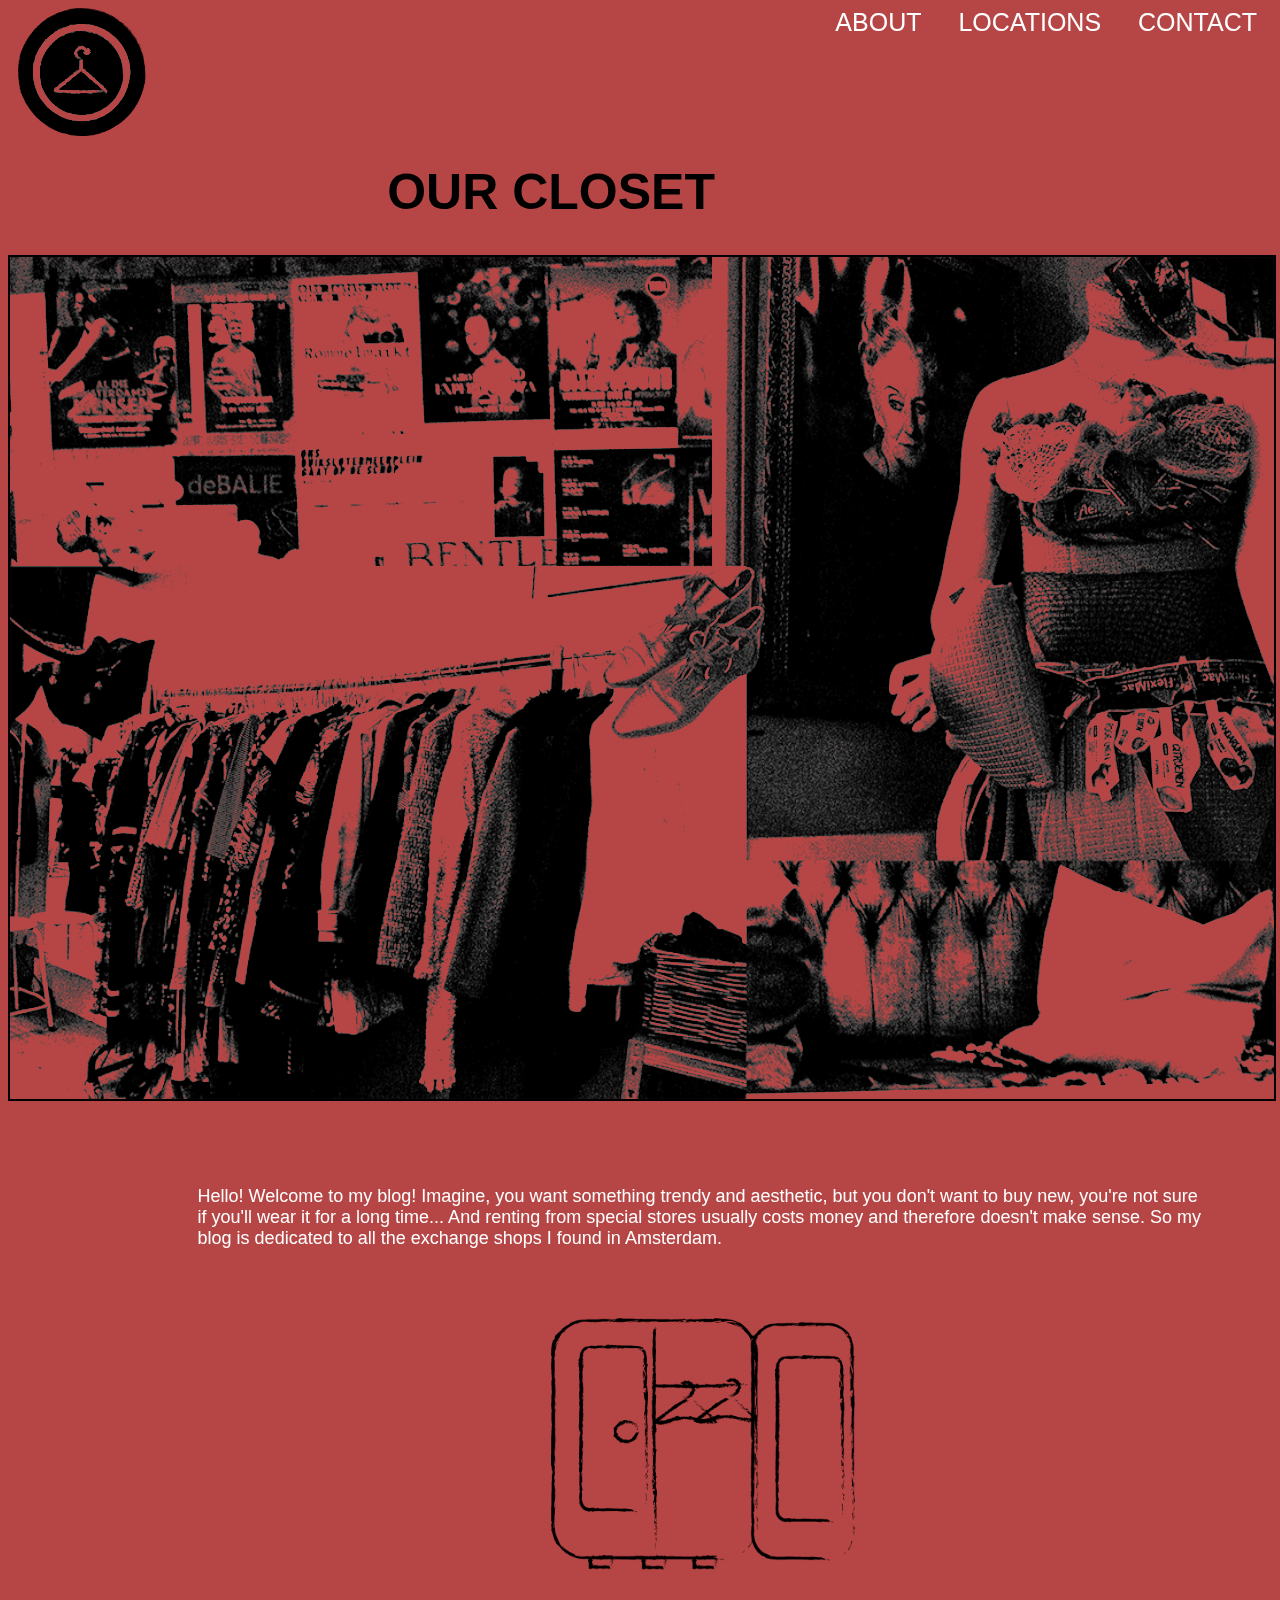
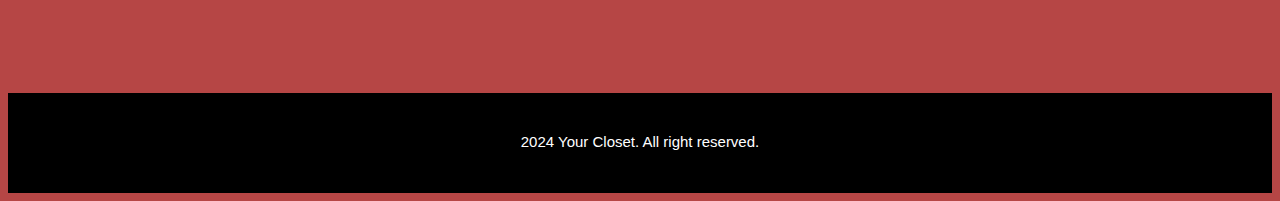
==== index.html @ 1de7c288 "first commit" ====
<!DOCTYPE html>
<html lang="en">
<head>
    <meta charset="UTF-8">
    <meta name="viewport" content="width=device-width, initial-scale=1.0">
    <title>YourCloset</title>
    <link rel='stylesheet' href='styleindex.css' />
</head>

<body>

    <header>  
        <img class= "logo" src="./images/logoweb.png" alt="logo">
        <nav>
            <a href="index.html">ABOUT</a>
            <a href="locations.html">LOCATIONS</a>
            <a href="contact.html">CONTACT</a>
        </nav>
     </header>

    <main> 
        <h1>OUR CLOSET</h1>

        <img class= "homeimage" src="./images/homepicture.png" alt="collage of de modestraat interieur and items">

        <section id="content">
        
            <p>Hello! Welcome to my blog! Imagine, you want something trendy and aesthetic, but you don't want to buy new, you're not sure if you'll wear it for a long time... And renting from special stores usually costs money and therefore doesn't make sense. So my blog is dedicated to all the exchange shops I found in Amsterdam. </p>

            <img class= "closetopenimage" src="./images/closetopen.png" alt="drawing sketch of an open closet">
        </section>
    </main>

    <footer>
        <p class="copyright">2024 Your Closet. All right reserved.</p>
    </footer>

 </body>
</html>
---- styleindex.css ----
body {
    background-color: #B64645;
    font-family: 'Franklin Gothic Medium', 'Arial Narrow', Arial, sans-serif;
    min-height: 100%;
}

h1 {
    color: black;
    font-family: 'Franklin Gothic Medium', 'Arial Narrow', Arial, sans-serif;
    font-size: 50px;
    width: 100%;
    margin-left: 30%;
    margin-top: 10%;
}

#content {
    width: 80%;
    margin-left: 5%;
    margin-right: 10%;
    margin-top: auto;
    margin-bottom: auto;
    padding-left: 10%;
    padding-right: 10%;
    padding-top: 5%;
    padding-bottom: 5%;
    border: 50px, 30px;
}

p {
    color: white;
    font-family: 'Franklin Gothic URW Cond', sans-serif;
    font-size: 18px;
    font-weight: 5px; 
    text-align: left;
}

footer {
    background-color: black;
    width: 100%;
    height: 100px;
    position: relative;
    margin-top: -10px;
}

.copyright {
    font-family: 'Franklin Gothic URW Cond', sans-serif;
    font-size: 15px;
    font-weight: 10px; 
    color: white; 
    text-align: center;
    padding: 40px;
}

.homeimage {
    width: 100%;
    border: solid, black, 2px;
    mix-blend-mode: darken;
}

.closetimage {
    width: 20%;
}

.closetopenimage {
    width: 30%;
    margin-left: 30%;
    padding: 5%;
}

.logo {
    width: 10%;
    mix-blend-mode: darken;
    padding-left: 10px;
    position: absolute;
}

nav {
    margin-left: 0px;
    padding: 30;
    color: white;
    text-align: right;
    width: 100%;
    font-size: 25px;
}

nav a {
    color: white;
    margin: 0 15px;
    text-decoration: none;
    font-size: 25px;
}
/* padding-right: 300%;
padding-top: 0%; 
padding-bottom: 0% /*
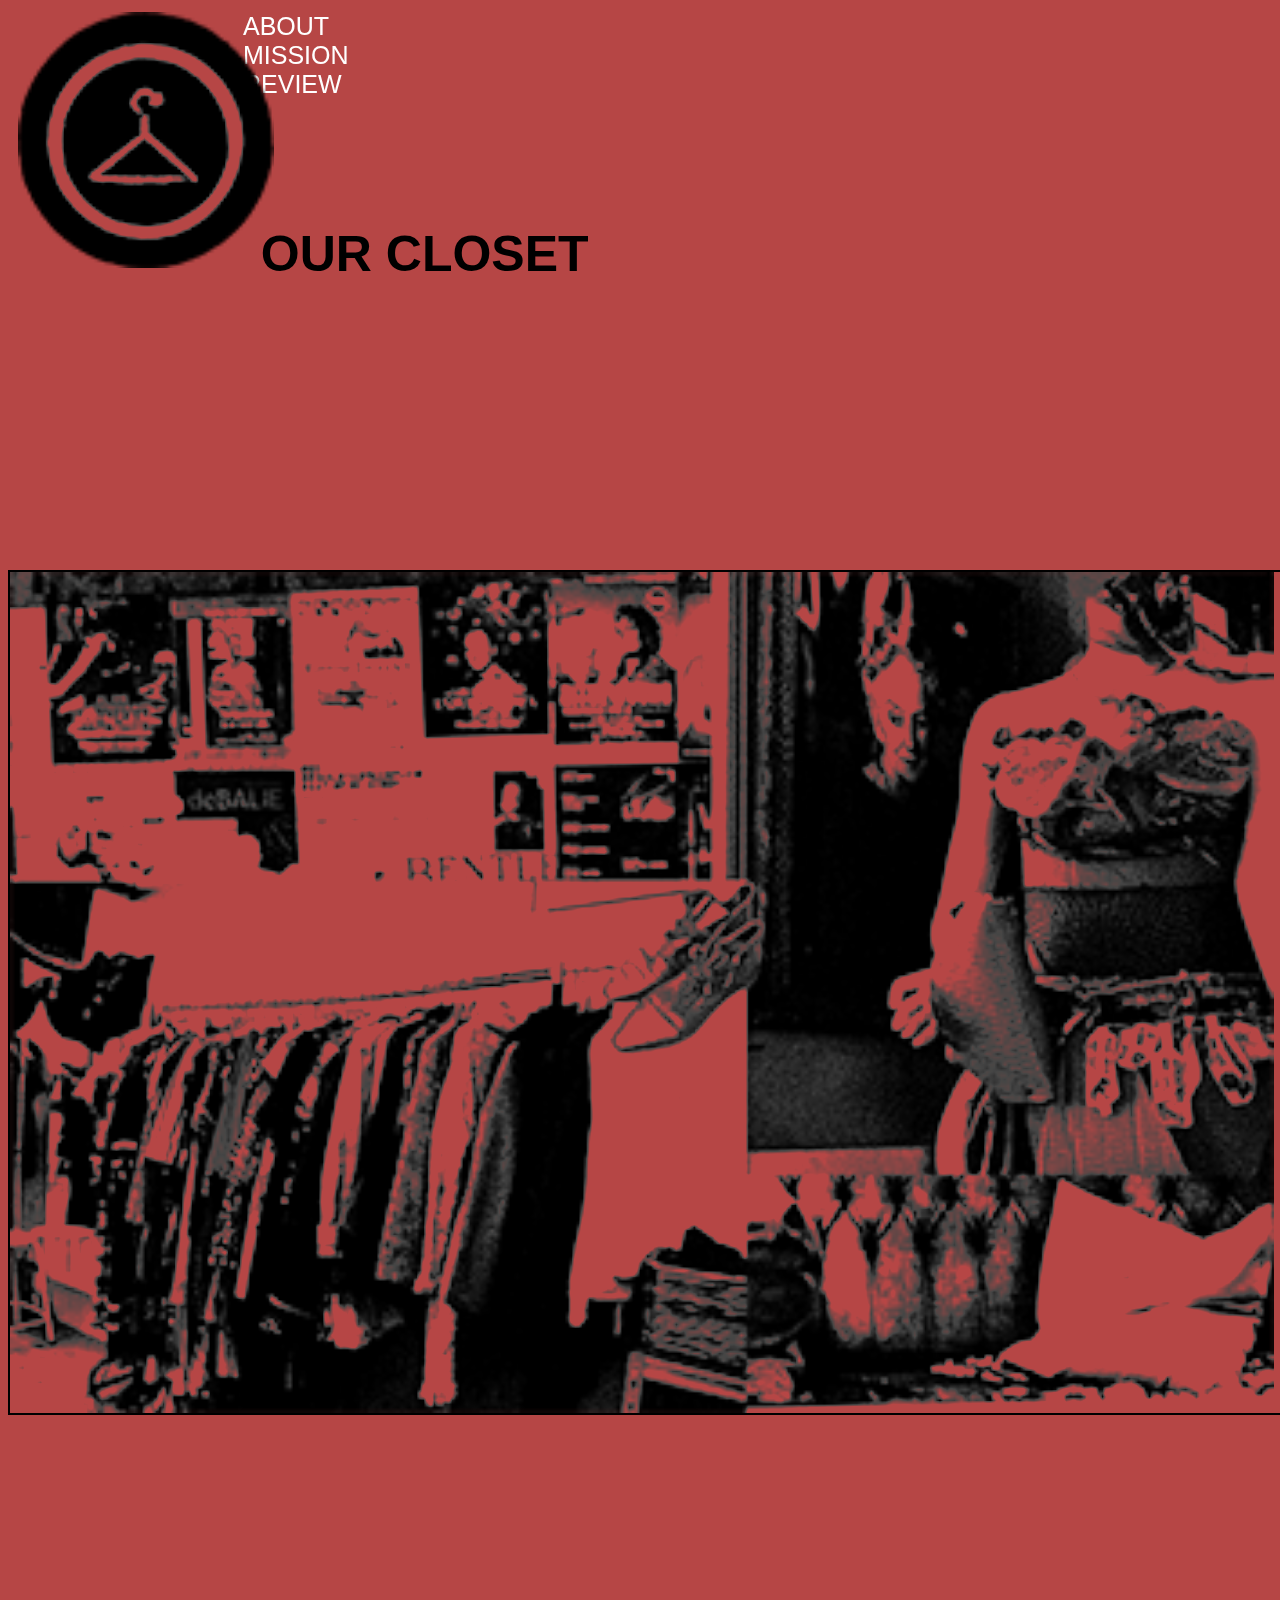
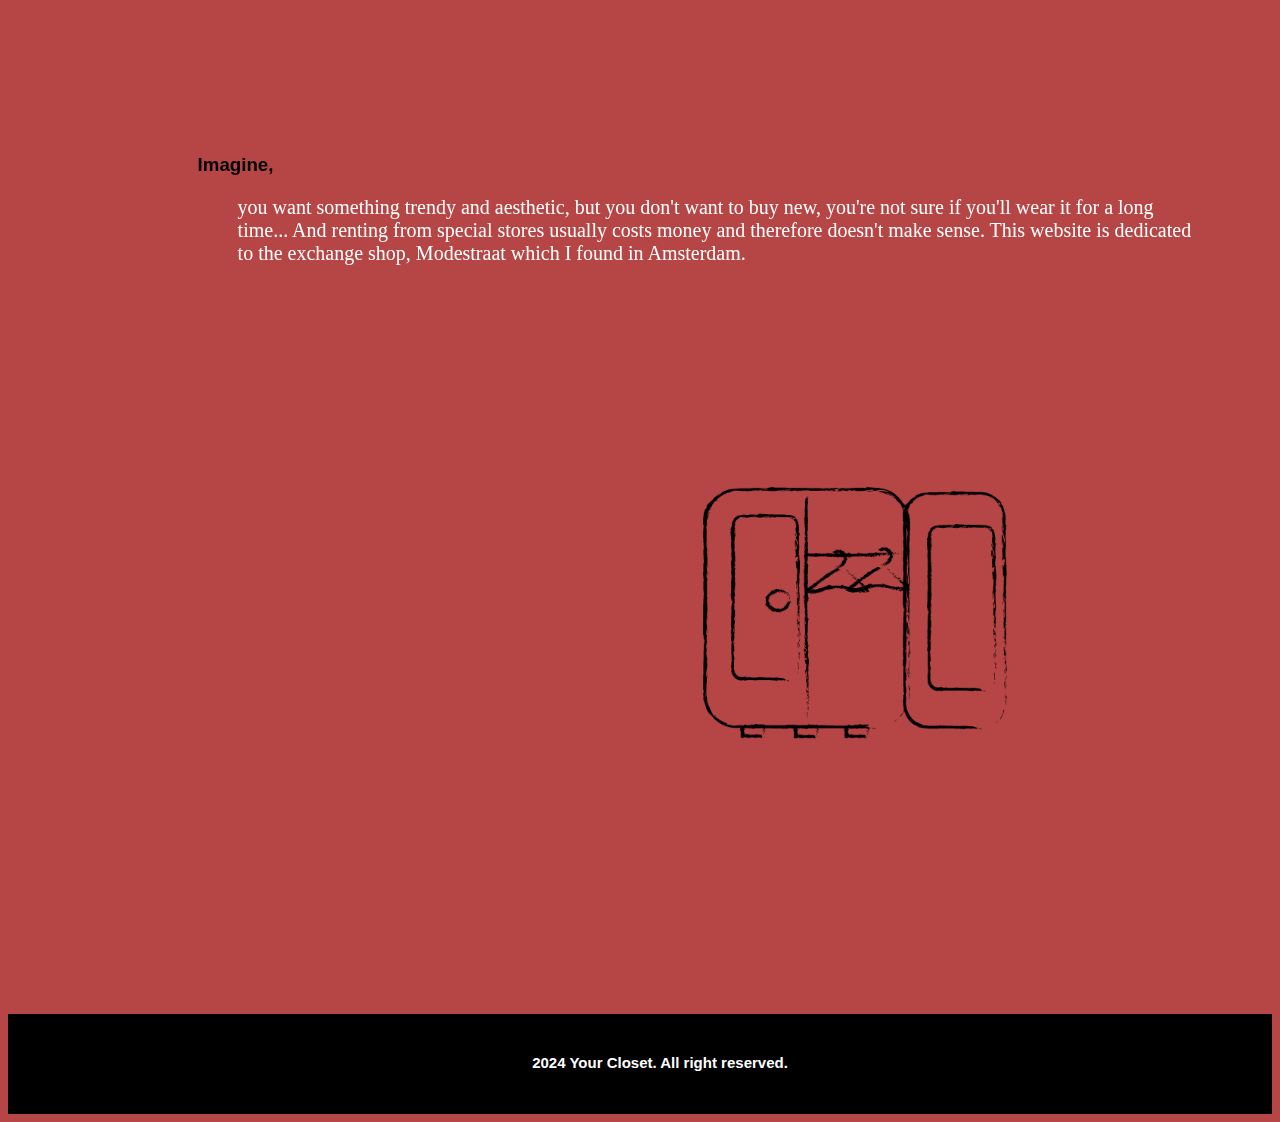
==== commit 9217580d: "Updated pages" ====
--- a/index.html
+++ b/index.html
@@ -4,7 +4,7 @@
     <meta charset="UTF-8">
     <meta name="viewport" content="width=device-width, initial-scale=1.0">
     <title>YourCloset</title>
-    <link rel='stylesheet' href='styleindex.css' />
+    <link rel='stylesheet' href='styleindex.css'>
 </head>
 
 <body>
@@ -13,8 +13,8 @@
         <img class= "logo" src="./images/logoweb.png" alt="logo">
         <nav>
             <a href="index.html">ABOUT</a>
-            <a href="locations.html">LOCATIONS</a>
-            <a href="contact.html">CONTACT</a>
+            <a href="mission.html">MISSION</a>
+            <a href="review.html">REVIEW</a>
         </nav>
      </header>
 
@@ -24,11 +24,12 @@
         <img class= "homeimage" src="./images/homepicture.png" alt="collage of de modestraat interieur and items">
 
         <section id="content">
-        
-            <p>Hello! Welcome to my blog! Imagine, you want something trendy and aesthetic, but you don't want to buy new, you're not sure if you'll wear it for a long time... And renting from special stores usually costs money and therefore doesn't make sense. So my blog is dedicated to all the exchange shops I found in Amsterdam. </p>
+        <h3>Imagine,</h3>
+            <p>you want something trendy and aesthetic, but you don't want to buy new, you're not sure if you'll wear it for a long time... And renting from special stores usually costs money and therefore doesn't make sense. This website is dedicated to the exchange shop, Modestraat which I found in Amsterdam. </p>
 
             <img class= "closetopenimage" src="./images/closetopen.png" alt="drawing sketch of an open closet">
         </section>
+        
     </main>
 
     <footer>
--- a/styleindex.css
+++ b/styleindex.css
@@ -9,7 +9,7 @@
     font-family: 'Franklin Gothic Medium', 'Arial Narrow', Arial, sans-serif;
     font-size: 50px;
     width: 100%;
-    margin-left: 30%;
+    margin-left: 20%;
     margin-top: 10%;
 }
 
@@ -23,15 +23,15 @@
     padding-right: 10%;
     padding-top: 5%;
     padding-bottom: 5%;
-    border: 50px, 30px;
+    border: 50px 30px;
 }
 
 p {
     color: white;
-    font-family: 'Franklin Gothic URW Cond', sans-serif;
-    font-size: 18px;
-    font-weight: 5px; 
+    font-family: 'Baskerville Old Face', serif;
+    font-size: 20px;
     text-align: left;
+    margin-left: 40px;
 }
 
 footer {
@@ -44,8 +44,8 @@
 
 .copyright {
     font-family: 'Franklin Gothic URW Cond', sans-serif;
-    font-size: 15px;
-    font-weight: 10px; 
+    font-size: 15px ;
+    font-weight: bold ;
     color: white; 
     text-align: center;
     padding: 40px;
@@ -53,34 +53,31 @@
 
 .homeimage {
     width: 100%;
-    border: solid, black, 2px;
+    border: solid black 2px;
     mix-blend-mode: darken;
-}
-
-.closetimage {
-    width: 20%;
-}
-
-.closetopenimage {
-    width: 30%;
-    margin-left: 30%;
-    padding: 5%;
+    margin-right: 10%;
+    margin-left: 0%;
+    margin-bottom: 20%;
+    margin-top: 20%;
+    padding-left: 0%;
+    padding-right: 10%;
 }
 
 .logo {
-    width: 10%;
+    width: 20%;
     mix-blend-mode: darken;
     padding-left: 10px;
     position: absolute;
 }
 
+
 nav {
-    margin-left: 0px;
-    padding: 30;
+    margin-left: 220px;
+    margin-top: 12px;
+    margin-bottom: 20px;
     color: white;
     text-align: right;
-    width: 100%;
-    font-size: 25px;
+    width: 100px;
 }
 
 nav a {
@@ -89,6 +86,99 @@
     text-decoration: none;
     font-size: 25px;
 }
-/* padding-right: 300%;
-padding-top: 0%; 
-padding-bottom: 0% /*+
+a:hover{
+    color:black;
+}
+
+.locationimage {
+    width: 100%;
+    border: solid black 2px;
+    mix-blend-mode: darken;
+    padding-left: 0%;
+    padding-right: 10%;
+    margin-left: 0%;
+    margin-right: 20%;
+}
+
+
+.closetopenimage {
+    width: 30%;
+    margin-left: 30%;
+    margin-bottom: 20%;
+    margin-top: 20%;
+}
+
+h4{
+    color: white;
+    font-family: 'Baskerville Old Face', serif;
+    font-size: 18px;
+}
+
+ul{
+    list-style-type: none;
+    margin-right: 80px;
+}
+
+#partone{
+    background-color: black;
+    width: 80%; 
+    border-radius: 10%;
+    margin: 10%;
+    padding-right: 20%;
+    padding-bottom: 10%;
+    padding-top: 10%;
+    
+}
+
+#parttwo{
+    background-color: black;
+    width: 83%; 
+    border-radius: 10%;
+    margin-right: 43%;
+    padding-left: 10%;
+    padding-bottom: 10%;
+    padding-top: 10%;
+    padding-right: 5%;
+   
+}
+
+#partthree {
+    background-color: black;
+    width: 80%; 
+    border-radius: 10%;
+    margin: 10%;
+    padding-right: 20%;
+    padding-bottom: 10%;
+    padding-top: 10%;
+}
+
+h5{
+    color: white;
+    font-family: 'Franklin Gothic Medium', 'Arial Narrow', Arial, sans-serif;
+    font-size: 20px; 
+    margin-left: 15%;
+
+}
+
+
+main img{
+    width: 30%;
+    margin: 20%;
+    padding-left: 20%;
+
+}
+
+.phone{
+    width: 100%;
+    position: relative;
+    margin-top: 10%;
+    margin-bottom: 5%;
+}
+
+.closetimage {
+    width:50%;
+    transform: rotate(-0.10turn);
+    margin-top: 10%;
+    margin-bottom: 5%;
+}